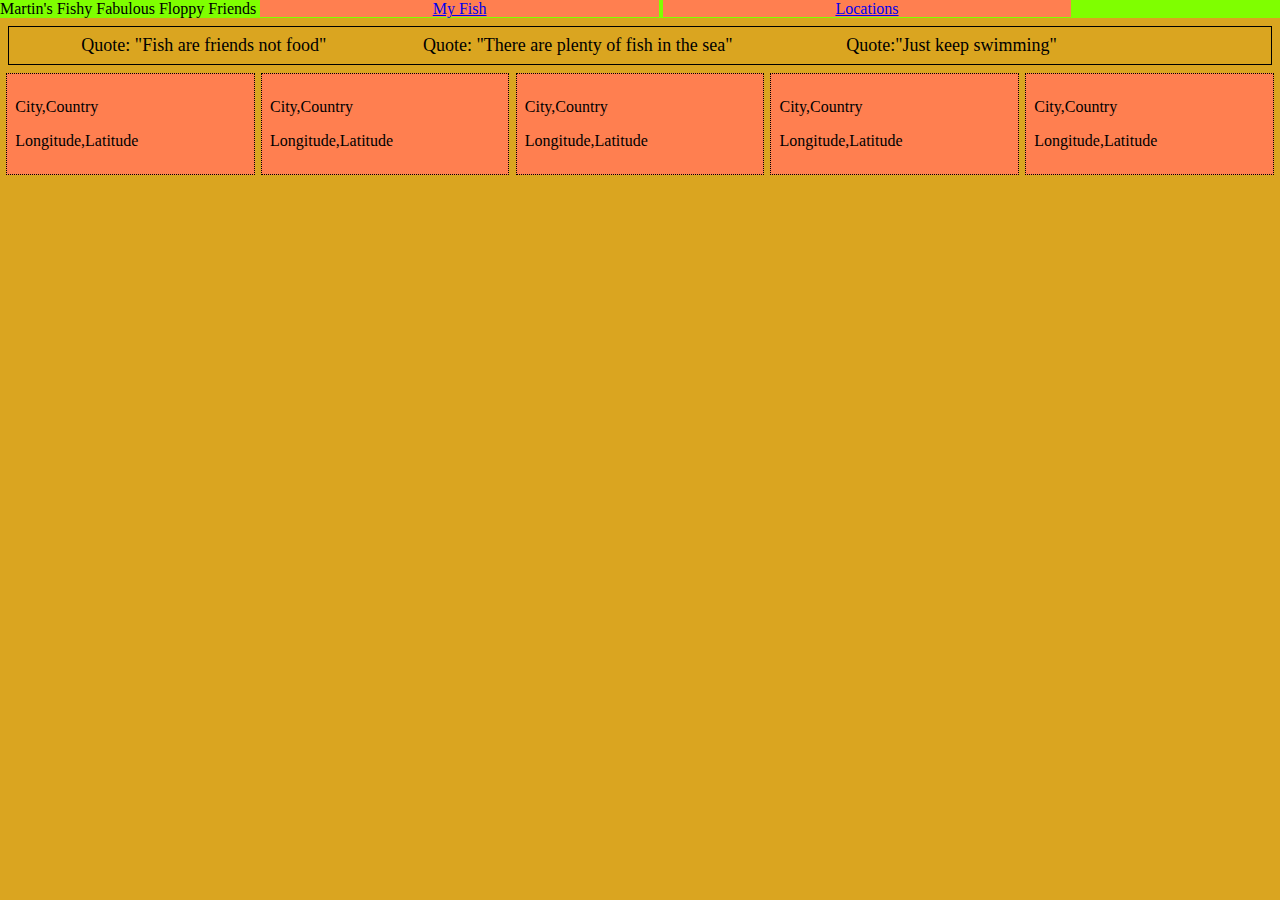
==== locations.html @ 56af5582 "My first version of aquarium code" ====
<!DOCTYPE html>
<html lang="en">
<head>
  <meta charset="UTF-8">
  <meta name="viewport" content="width=device-width, initial-scale=1.0">
  <meta http-equiv="X-UA-Compatible" content="ie=edge">
  <title>Document</title>
  <link rel="stylesheet" href="css/main.css">
</head>
<body>
    <nav>
        <span>
          Martin's Fishy Fabulous Floppy Friends
        </span>
        <a class = "nav__link" href="/">My Fish</a>
        <a class = "nav__link" href="locations.html">Locations</a>
      </nav>
      <div class = "content__location">
      
      <!-- Quotes -->
      <section class = "tips">
        <div class = "quote">Quote: "Fish are friends not food"</div>
        <div class = "quote">Quote: "There are plenty of fish in the sea"</div>
        <div class = "quote">Quote:"Just keep swimming"</div>
          
      </section>
      <!-- Locations -->
      <article  class = "location">
        <section class = "location__card">
          <p>City,Country</p>
          <p>Longitude,Latitude</p>
        </section>
         <section class = "location__card">
          <p>City,Country</p>
          <p>Longitude,Latitude</p>
        </section>
        <section class = "location__card">
          <p>City,Country</p>
          <p>Longitude,Latitude</p>
        </section>
        <section class = "location__card">
          <p>City,Country</p>
          <p>Longitude,Latitude</p>
        </section>
        <section class = "location__card">
          <p>City,Country</p>
          <p>Longitude,Latitude</p>
        </section>
      </article>
      </div>
        <!-- <img class = "world" id = "worldMap" src="Bruce.jpeg"world map"> -->
      <!-- <script>
        function myHide(){
          document.getElementById("worldMap").hidden = true;
        }
        // function myAppear(){
        //   document.getElementById("worldMap").hidden = false;
        // }
      </script> -->

</body>
</html>
---- css/main.css ----
@import 'nav.css';

body {
  background-color: goldenrod;
  margin: 0;
}

.content{
  display: flex;
}

img {
  max-width: 100%;
}

.fishies {
  display: flex;
  flex-wrap: wrap;
  width: 70%;
  justify-content: space-evenly;
}

.fishies__card {
  flex-basis: 30%;
}

aside{
  width: 30%;
  border: 1px solid red;
  padding: 5px;
}

.location{
  display: flex;
  flex-wrap: wrap;
  justify-content: space-evenly;
}
.location__card{
  flex-basis: 18%;
  border: 1px black dotted;
  padding: .5em;
  background-color: coral;
}
.tips{
  border: 1px black solid;
  padding: .5em;
  margin: .5em;
  display: flex;
}
.quote{
  flex-basis: 30%;
  font-family: cursive;
  font-size: 18px;
  text-align: center;
}
.highlightFish{
  background-color: darkblue;
  color: rebeccapurple;
}
.tipBorder{
  background-image: url("../Bruce.jpeg");
  color: white;
}
/* @media (max-width: 600px){
.fishies{
  flex-basis: 100%;
}
aside{
  flex-basis: 100%;
} */


}
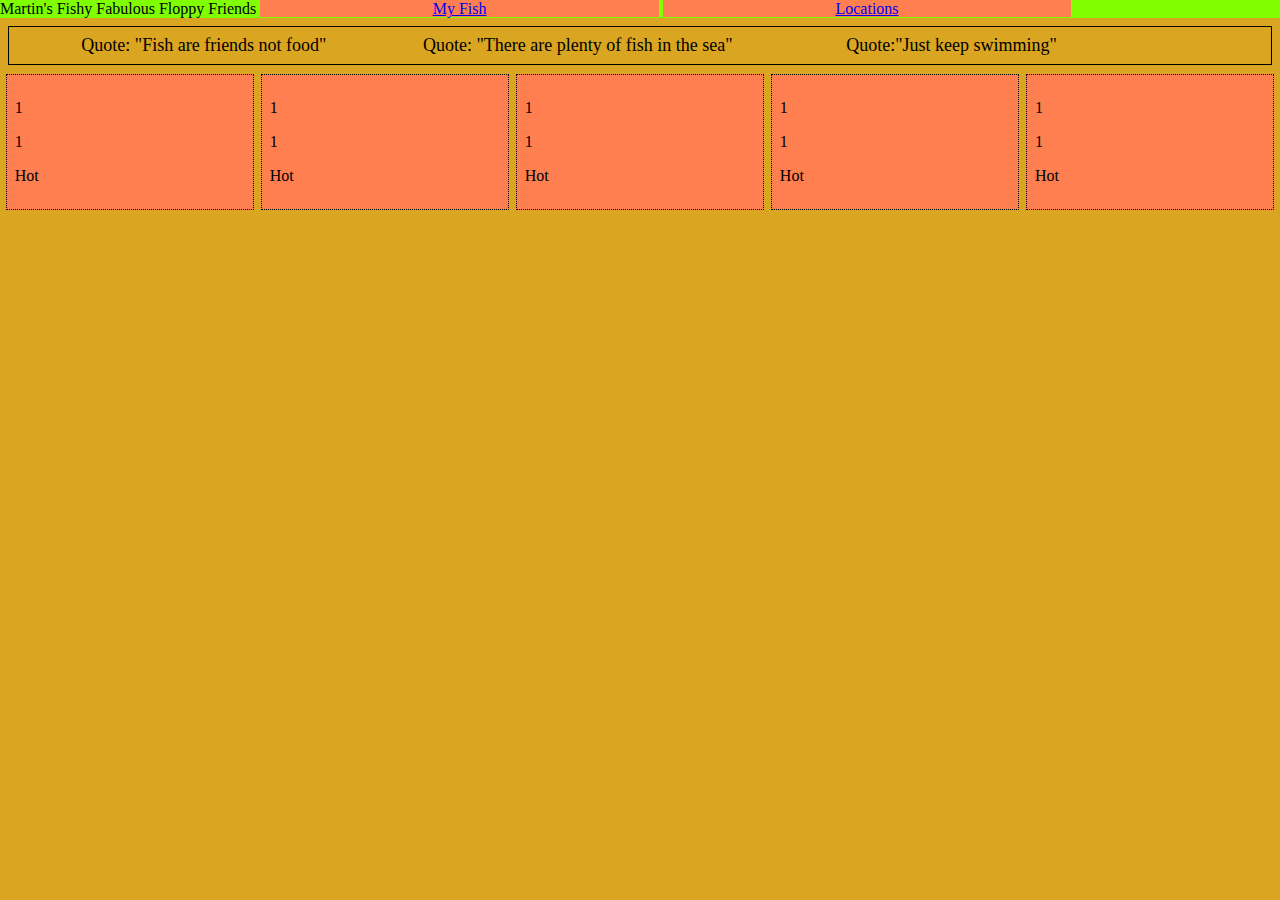
==== commit 14378009: "dynamic'd the shit out of it" ====
--- a/locations.html
+++ b/locations.html
@@ -25,38 +25,11 @@
           
       </section>
       <!-- Locations -->
-      <article  class = "location">
-        <section class = "location__card">
-          <p>City,Country</p>
-          <p>Longitude,Latitude</p>
-        </section>
-         <section class = "location__card">
-          <p>City,Country</p>
-          <p>Longitude,Latitude</p>
-        </section>
-        <section class = "location__card">
-          <p>City,Country</p>
-          <p>Longitude,Latitude</p>
-        </section>
-        <section class = "location__card">
-          <p>City,Country</p>
-          <p>Longitude,Latitude</p>
-        </section>
-        <section class = "location__card">
-          <p>City,Country</p>
-          <p>Longitude,Latitude</p>
-        </section>
-      </article>
+      <section class="locations">
+      <section  class = "locationCard"></section>
+    </section>
       </div>
-        <!-- <img class = "world" id = "worldMap" src="Bruce.jpeg"world map"> -->
-      <!-- <script>
-        function myHide(){
-          document.getElementById("worldMap").hidden = true;
-        }
-        // function myAppear(){
-        //   document.getElementById("worldMap").hidden = false;
-        // }
-      </script> -->
-
+      
+      <script type="module" src="./scripts/locations/mainLocations.js"></script>
 </body>
 </html>--- a/css/main.css
+++ b/css/main.css
@@ -9,37 +9,48 @@
   display: flex;
 }
 
-img {
-  max-width: 100%;
+img{
+  max-width: 90%;
 }
 
-.fishies {
+.fishlist {
   display: flex;
   flex-wrap: wrap;
-  width: 70%;
-  justify-content: space-evenly;
+  flex-basis: 100%;
+  justify-content: space-between;
+}
+.fishList {
+  display: flex;
+  flex-wrap: wrap;
+  flex-basis: 100%;
+  justify-content: space-between;
 }
 
-.fishies__card {
+.fish{
   flex-basis: 30%;
 }
 
-aside{
-  width: 30%;
-  border: 1px solid red;
+.tipList{
   padding: 5px;
 }
 
-.location{
+.locations{
+  display: flex;
+  justify-content: space-between;
+}
+
+.locationCard{
   display: flex;
   flex-wrap: wrap;
   justify-content: space-evenly;
+  width: 100%;
 }
 .location__card{
-  flex-basis: 18%;
   border: 1px black dotted;
   padding: .5em;
   background-color: coral;
+  margin: 1px;
+  flex-basis: 18%;
 }
 .tips{
   border: 1px black solid;
@@ -61,13 +72,13 @@
   background-image: url("../Bruce.jpeg");
   color: white;
 }
-/* @media (max-width: 600px){
+@media (max-width: 600px){
 .fishies{
   flex-basis: 100%;
 }
-aside{
+tipList{
   flex-basis: 100%;
-} */
+}
 
 
-}+
